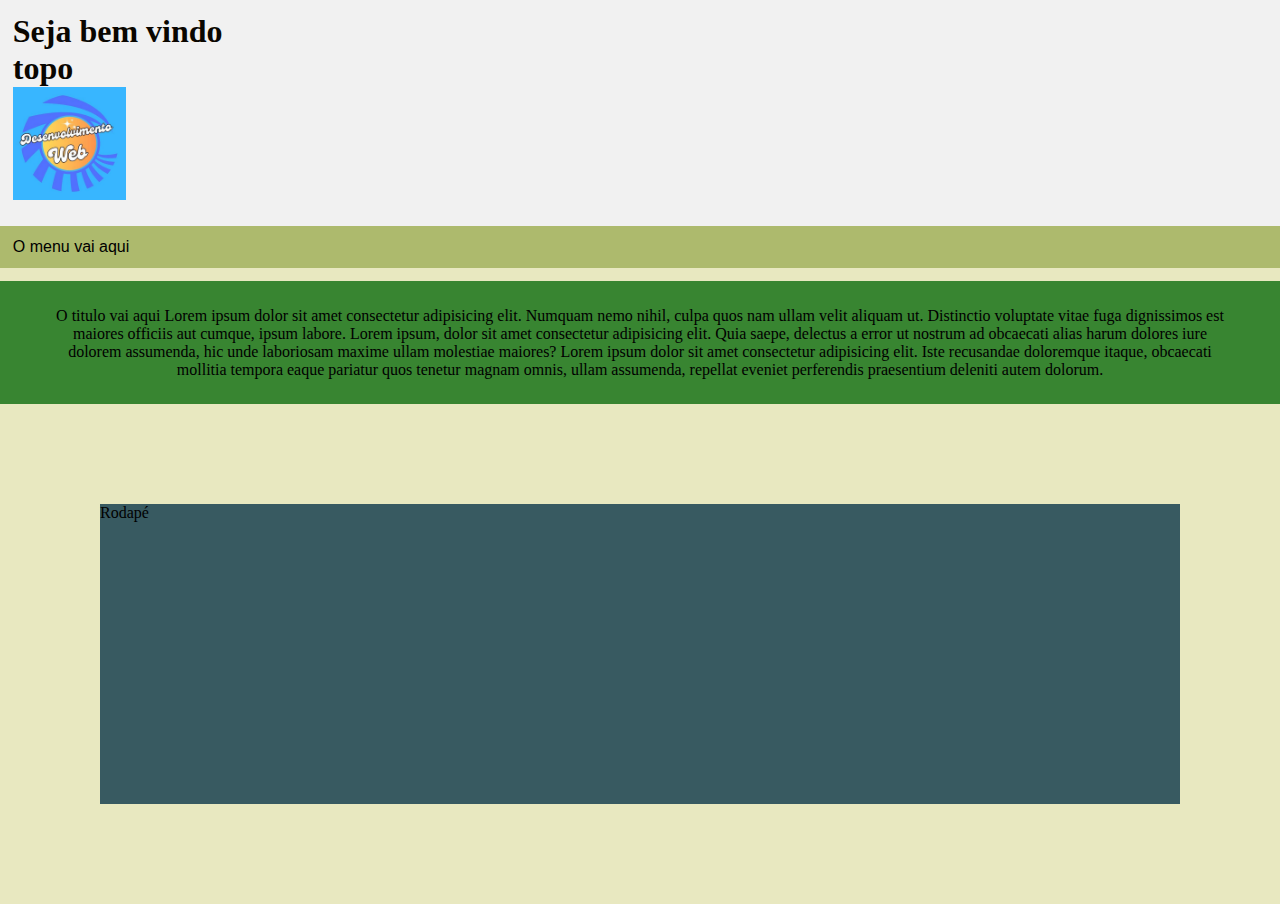
==== index.html @ 24c9ee8a "aula HTML e CSS - envio 1" ====
<!DOCTYPE html>
<html lang="pt-br">
<head>
    <meta charset="UTF-8">
    <meta name="viewport" content="width=device-width, initial-scale=1.0">
    <title>Site - GuilhermeVilela</title>
    <link rel="icon" href="img dsw.jpg">
    <link rel="stylesheet" href="css/estilo.css">
</head>
<body>
    <div id="container">
        <header>
            <h1>Seja bem vindo</h1><!--h é título, h1 até h6-->
        <h1>topo</h1>
        <img src="img dsw.jpg" alt="Logo da empresa"
        class="logo">
        </header>
        <nav>
            O menu vai aqui
        </nav>
        <main>
            O titulo vai aqui
            Lorem ipsum dolor sit amet consectetur adipisicing elit. Numquam nemo nihil, culpa quos nam ullam velit aliquam ut. Distinctio voluptate vitae fuga dignissimos est maiores officiis aut cumque, ipsum labore.
            Lorem ipsum, dolor sit amet consectetur adipisicing elit. Quia saepe, delectus a error ut nostrum ad obcaecati alias harum dolores iure dolorem assumenda, hic unde laboriosam maxime ullam molestiae maiores?
            Lorem ipsum dolor sit amet consectetur adipisicing elit. Iste recusandae doloremque itaque, obcaecati mollitia tempora eaque pariatur quos tenetur magnam omnis, ullam assumenda, repellat eveniet perferendis praesentium deleniti autem dolorum.
        </main>
        <footer>
            Rodapé
        </footer>
    </div>
    
</html>
---- css/estilo.css ----
*
 {
  margin: 0;
  padding: 0;
 }
 
 
 body {
    background-color: rgb(232, 232, 192);
    font-family: Georgia, 'Times New Roman', Times, serif;
}

header {
  color: rgb(10, 6, 0);
  width: 98%;
  height: 200px;
  padding-left: 1%;
  padding-right: 1%;
  
  
} 
#contianer{
  margin: 10px auto;
  width: 80%;
}

  header{
    height: 200px;
    background-color: rgb(241, 241, 241);
    width: 98%;
   padding: 1%;

  }
  nav{
height: 30px;
background-color: rgb(173, 186, 109);
font-family: Verdana, Geneva, Tahoma, sans-serif;
padding-top: 1%;
width: 98%;
    padding-left: 1%;
    padding-right: 1%;


  }

  main{
    margin-top: 1%;
    background-color: rgb(56, 133, 49);
    width: 92%;
    padding-left: 4%;
    padding-right: 4%;
    padding-top: 2%;
    padding-bottom: 2%;
    text-align: center;
  }
  main p, main h3{
    text-indent: 1%;
  }
  main h3{
    text-transform: uppercase;
    color: aliceblue;
    margin-bottom: 2%;
  }
  footer{
    margin-top: 1%;
    background-color: rgb(56, 90, 97);
    margin: 100px;
    height: 300px;
    
  }

  .logo{
    width: 9%;
  }
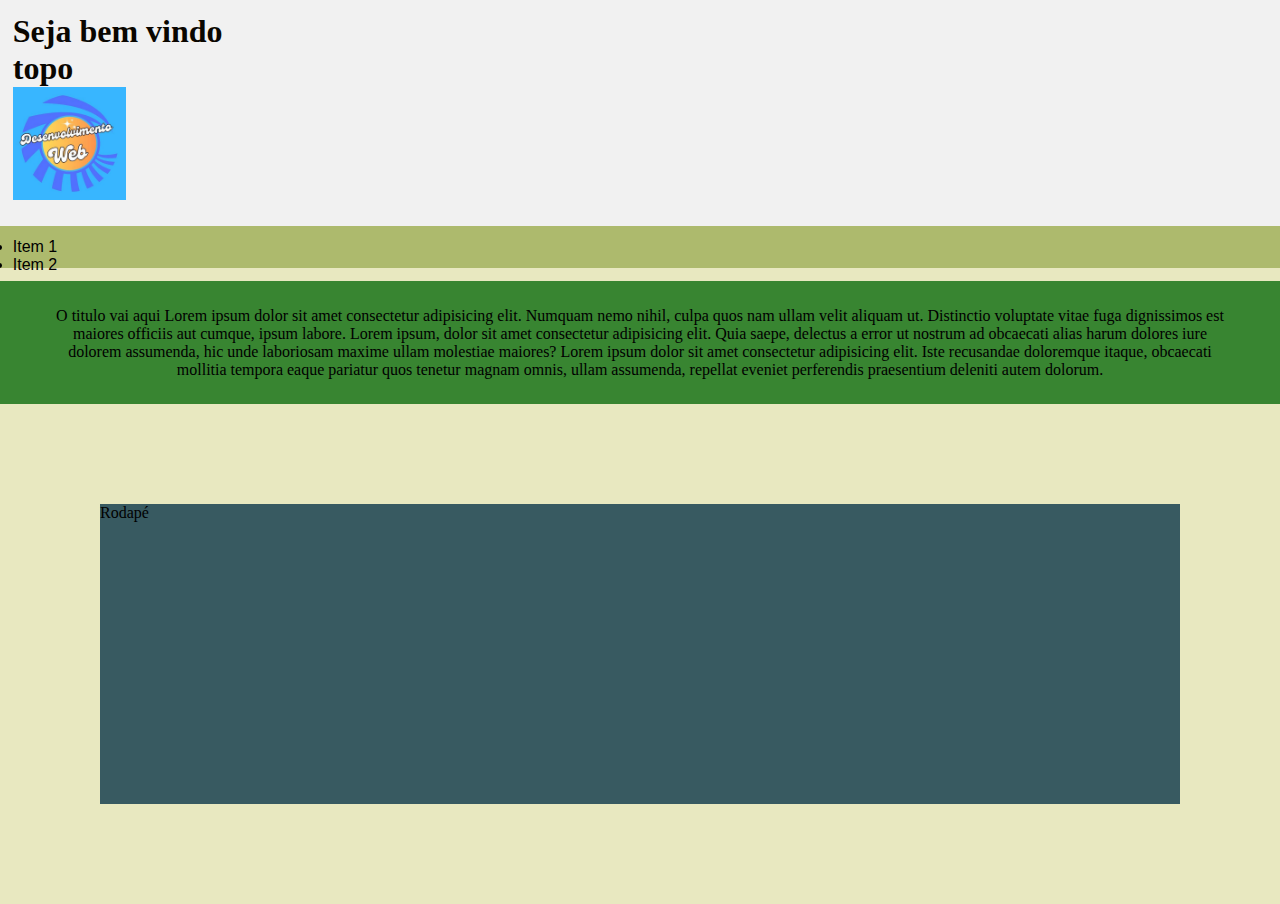
==== commit 1ae4a9ab: "aula 3 com alterações" ====
--- a/index.html
+++ b/index.html
@@ -16,7 +16,10 @@
         class="logo">
         </header>
         <nav>
-            O menu vai aqui
+            <ul>
+                <li>Item 1 </li>
+                <li>Item 2</li>
+            </ul>
         </nav>
         <main>
             O titulo vai aqui
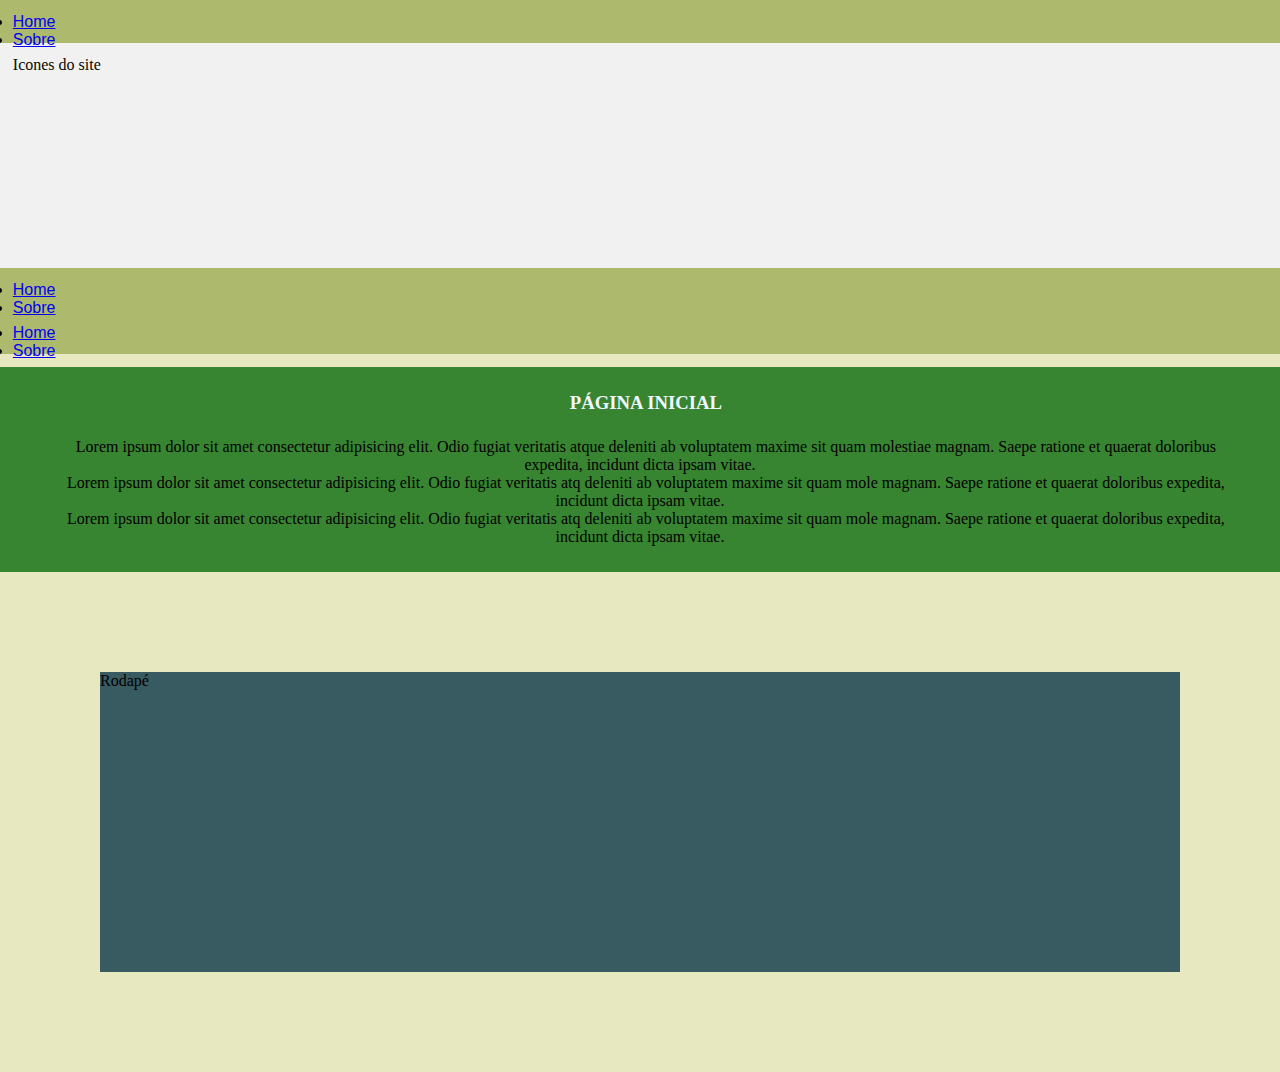
==== commit 1bc217b5: "Add files via upload" ====
--- a/index.html
+++ b/index.html
@@ -1,35 +1,73 @@
 <!DOCTYPE html>
 <html lang="pt-br">
-<head>
-    <meta charset="UTF-8">
-    <meta name="viewport" content="width=device-width, initial-scale=1.0">
-    <title>Site - GuilhermeVilela</title>
-    <link rel="icon" href="img dsw.jpg">
-    <link rel="stylesheet" href="css/estilo.css">
-</head>
-<body>
-    <div id="container">
-        <header>
-            <h1>Seja bem vindo</h1><!--h é título, h1 até h6-->
-        <h1>topo</h1>
-        <img src="img dsw.jpg" alt="Logo da empresa"
-        class="logo">
-        </header>
-        <nav>
+    <head>
+        <meta charset="UTF-8">
+        <meta name="viewport" content="width=device-width, initial-scale=1.0">
+        <title>Página Principal - HTML e  CSS</title>
+        <meta name="author" content="Marcio Ferraz">
+        <meta name="keywords" content="HTML, CSS, JavaScript, Papelaria, Indaiatuba">
+        <meta name="description" content="Toda a descrição do seu site aqui">
+        <link rel="icon" href="imagem/dw.png">
+        <link rel="stylesheet" href="css/estilo.css">
+    </head>
+    <body>
+        <nav class="topo">
             <ul>
-                <li>Item 1 </li>
-                <li>Item 2</li>
+                <li>
+                    <a href="index.html" title="Entre na home" class="active">Home</a>
+                </li>
+                <li>
+                    <a href="sobre.html" title="saiba mais sobre a 
+        empresa">Sobre</a>
+                </li>
             </ul>
         </nav>
-        <main>
-            O titulo vai aqui
-            Lorem ipsum dolor sit amet consectetur adipisicing elit. Numquam nemo nihil, culpa quos nam ullam velit aliquam ut. Distinctio voluptate vitae fuga dignissimos est maiores officiis aut cumque, ipsum labore.
-            Lorem ipsum, dolor sit amet consectetur adipisicing elit. Quia saepe, delectus a error ut nostrum ad obcaecati alias harum dolores iure dolorem assumenda, hic unde laboriosam maxime ullam molestiae maiores?
-            Lorem ipsum dolor sit amet consectetur adipisicing elit. Iste recusandae doloremque itaque, obcaecati mollitia tempora eaque pariatur quos tenetur magnam omnis, ullam assumenda, repellat eveniet perferendis praesentium deleniti autem dolorum.
-        </main>
+        <div id="container">
+            <header>
+                Icones do site
+            </header>
+            <nav class="superior">
+                <ul>
+                    <li>
+                        <a href="index.html" title="Entre na home" class="active">Home</a>
+                    </li>
+                    <li>
+                        <a href="saiba mais.html" title="saiba mais sobre a empresa">Sobre</a>
+                    </li>
+                </ul>
+            </nav>
+            <nav class="lateral">
+                <ul>
+                    <li>
+                        <a href="index.html" title="Entre na home" class="active">Home</a>
+                    </li>
+                    <li>
+                        <a href="sobre.html" title="saiba mais sobre a 
+            empresa">Sobre</a>
+                    </li>
+                </ul>
+            </nav>
+            <main>
+                <h3>Página inicial</h3>
+                <p>Lorem ipsum dolor sit amet consectetur adipisicing elit. Odio fugiat veritatis atque deleniti ab voluptatem maxime sit quam molestiae magnam. Saepe ratione et quaerat doloribus expedita, incidunt dicta ipsam vitae.</p>
+                <p>
+                    Lorem ipsum dolor sit amet consectetur 
+                    adipisicing elit. Odio fugiat veritatis atq
+                    deleniti ab voluptatem maxime sit quam mole
+                    magnam. Saepe ratione et quaerat doloribus 
+                    expedita, incidunt dicta ipsam vitae.
+                </p>
+                <p>
+                    Lorem ipsum dolor sit amet consectetur 
+                        adipisicing elit. Odio fugiat veritatis atq
+                        deleniti ab voluptatem maxime sit quam mole
+                        magnam. Saepe ratione et quaerat doloribus 
+                        expedita, incidunt dicta ipsam vitae.
+                </p>
+            </main>
+        </div>
         <footer>
             Rodapé
         </footer>
-    </div>
-    
-</html>+    </body>
+</html>
